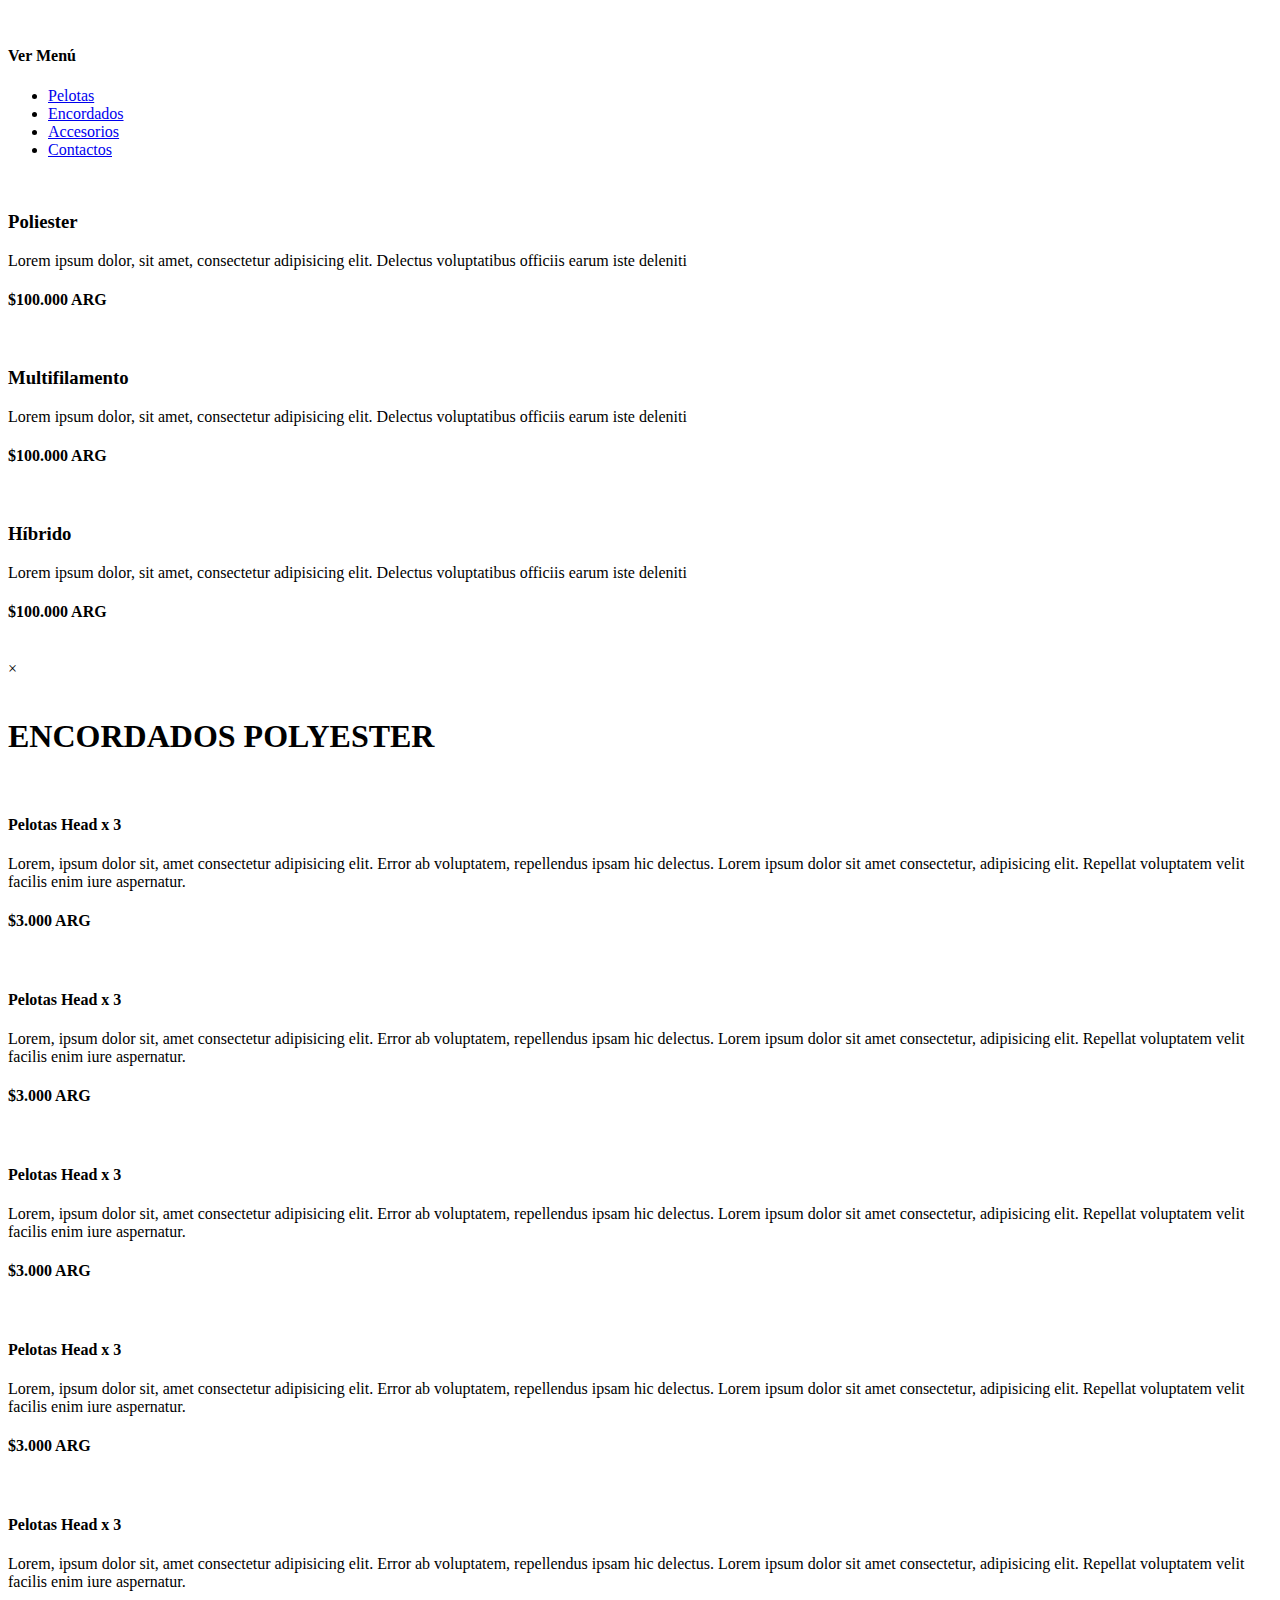
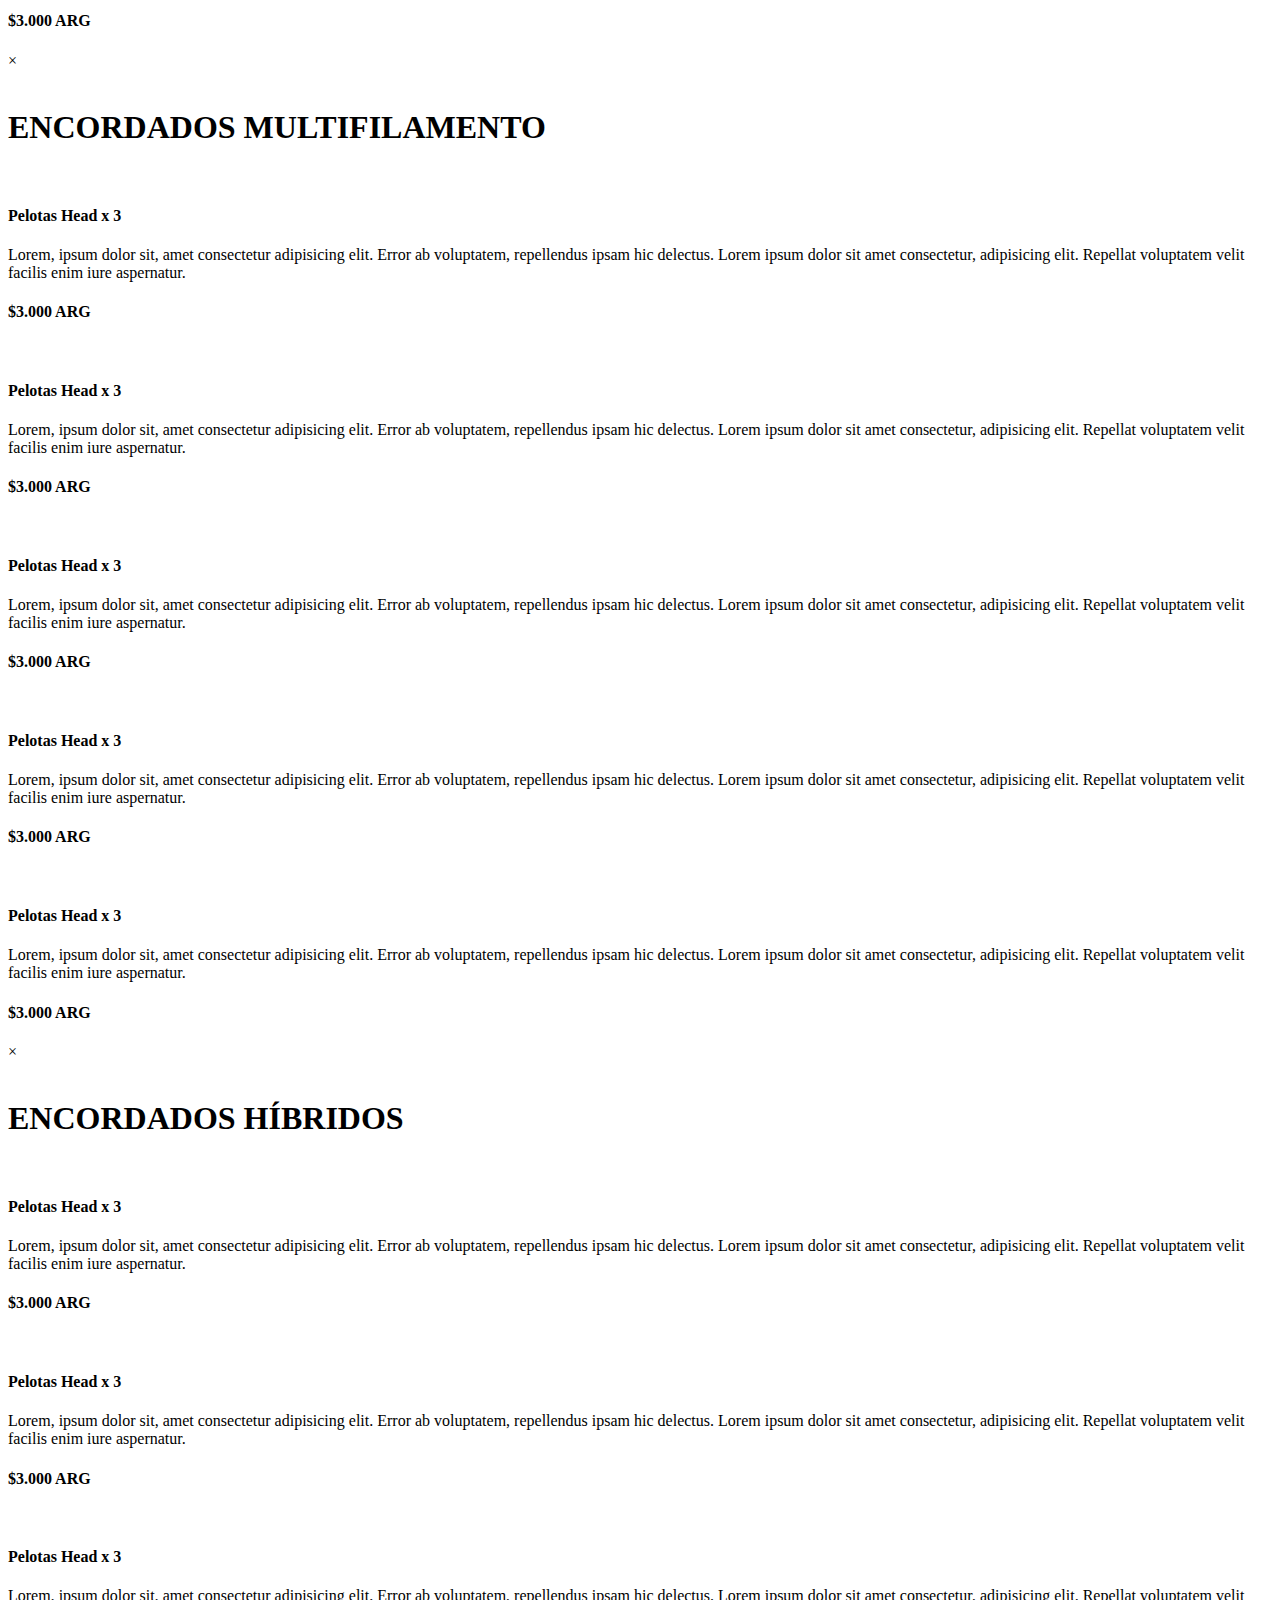
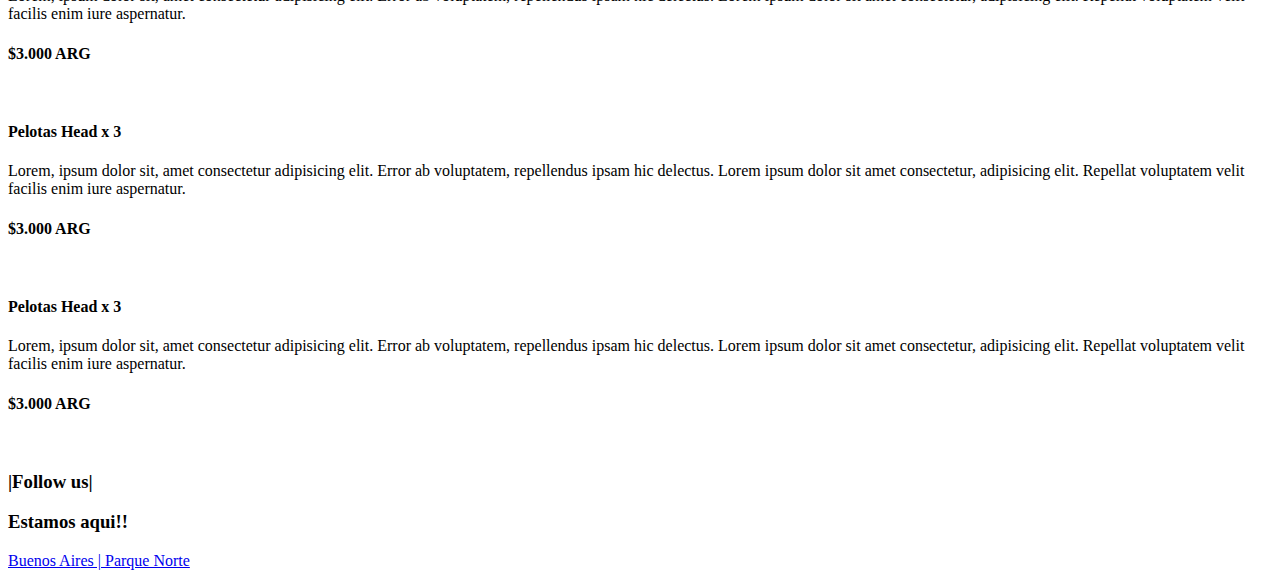
==== cuerdas.html @ 77498340 "string tennis page" ====
<!DOCTYPE html>
<html lang="en">
<head>
    <meta charset="UTF-8">
    <meta http-equiv="X-UA-Compatible" content="IE=edge">
    <meta name="viewport" content="width=device-width, initial-scale=1.0">
    <title>50 Libras | Cuerdas</title>
    <link rel="stylesheet" href="home.css">
</head>
<body>
    <header class="navbar-home">
        <div class="logo-nav-container">
            <a href="index.html" class="logo"><img class="logotipo" src="images/logo.jpg" alt=""></a>
            <span class="menu-icon"><h4>Ver Menú</h4></span>
            <nav class="navigation">
                <ul>
                    <li>
                        <a href="pelotas.html">Pelotas</a>
                    </li>
                    <li>
                        <a href="cuerdas.html">Encordados</a>
                    </li>
                    <li>
                        <a href="accesorios.html">Accesorios</a>
                    </li>
                    <li>
                        <a href="#">Contactos</a>
                    </li>
                </ul>
            </nav>
        </div>
    </header>
    <main class="main-producto">
        <div class="contenedor-producto">
            <div class="carta-producto">
                <img class="img-carta" src="images/https://static.wixstatic.com/media/47ea55_0200ad9492544a6e940cbf93ee2c8fab~mv2.jpg/v1/fill/w_431,h_465,al_c,q_85,usm_0.66_1.00_0.01/47ea55_0200ad9492544a6e940cbf93ee2c8fab~mv2.jpg" alt="">
                <div class="nombre-producto">
                    <h3>Poliester</h3>
                    <div class="descripcion-precio">
                        <p>Lorem ipsum dolor, sit amet, consectetur adipisicing elit. Delectus voluptatibus officiis earum iste deleniti 
                        </p>
                        <h4 class="precio">$100.000 ARG</h4>
                    </div>
                </div>
            </div>
            <div class="carta-producto">
                <img class="img-carta" src="images/https://static.wixstatic.com/media/47ea55_6583cdfd9828422381f836c1d1694b77~mv2.gif" alt="">
                <div class="nombre-producto">
                    <h3>Multifilamento</h3>
                    <div class="descripcion-precio">
                        <p>Lorem ipsum dolor, sit amet, consectetur adipisicing elit. Delectus voluptatibus officiis earum iste deleniti</p>
                        <h4 class="precio">$100.000 ARG</h4>
                    </div>
                </div>
            </div>
            <div class="carta-producto">
                <img class="img-carta" src="images/https://static.wixstatic.com/media/47ea55_f652cab48d51497d8c2ee6c40acb9bf2~mv2.gif" alt="">
                <div class="nombre-producto">
                    <h3>Híbrido</h3>
                    <div class="descripcion-precio">
                        <p>Lorem ipsum dolor, sit amet, consectetur adipisicing elit. Delectus voluptatibus officiis earum iste deleniti</p>
                        <h4 class="precio">$100.000 ARG</h4>
                    </div>
                </div>
            </div>
        </div>
        <div>
        <a href="#" ><img id="whap-img" src="images/whap-logo.png" alt=""></a>
        </div>

        <!--Modal Poliester-->
        <div class="modal">
            <div class="modal-container">
                <div class="modal-elements">
                    <span class="close">&times;</span>
                    <div class="modal-header">
                        <img src="images/logo.jpg" alt="" class="logotipo-modal">
                        <h1>ENCORDADOS POLYESTER</h1>
                    </div>
                    <div class="modal-body">
                        <div class="product">
                            <img src="images/head-tour2.png" alt="" class="img-carta">
                            <div class="description">
                                <h4>Pelotas Head x 3</h4>
                                <p>Lorem, ipsum dolor sit, amet consectetur adipisicing elit. Error ab voluptatem, repellendus ipsam hic delectus. Lorem ipsum dolor sit amet consectetur, adipisicing elit. Repellat voluptatem velit facilis enim iure aspernatur.
                                </p>
                                <h4 class="price">$3.000 ARG
                                </h4>
                            </div>
                        </div>
                        <div class="product">
                            <img src="images/head-tour2.png" alt="" class="img-carta">
                            <div class="description">
                                <h4>Pelotas Head x 3</h4>
                                <p>Lorem, ipsum dolor sit, amet consectetur adipisicing elit. Error ab voluptatem, repellendus ipsam hic delectus. Lorem ipsum dolor sit amet consectetur, adipisicing elit. Repellat voluptatem velit facilis enim iure aspernatur.
                                </p>
                                <h4 class="price">$3.000 ARG
                                </h4>
                            </div>
                        </div>
                        <div class="product">
                            <img src="images/head-tour2.png" alt="" class="img-carta">
                            <div class="description">
                                <h4>Pelotas Head x 3</h4>
                                <p>Lorem, ipsum dolor sit, amet consectetur adipisicing elit. Error ab voluptatem, repellendus ipsam hic delectus. Lorem ipsum dolor sit amet consectetur, adipisicing elit. Repellat voluptatem velit facilis enim iure aspernatur.
                                </p>
                                <h4 class="price">$3.000 ARG
                                </h4>
                            </div>
                        </div>
                        <div class="product">
                            <img src="images/head-tour2.png" alt="" class="img-carta">
                            <div class="description">
                                <h4>Pelotas Head x 3</h4>
                                <p>Lorem, ipsum dolor sit, amet consectetur adipisicing elit. Error ab voluptatem, repellendus ipsam hic delectus. Lorem ipsum dolor sit amet consectetur, adipisicing elit. Repellat voluptatem velit facilis enim iure aspernatur.
                                </p>
                                <h4 class="price">$3.000 ARG
                                </h4>
                            </div>
                        </div>
                        <div class="product">
                            <img src="images/head-tour2.png" alt="" class="img-carta">
                            <div class="description">
                                <h4>Pelotas Head x 3</h4>
                                <p>Lorem, ipsum dolor sit, amet consectetur adipisicing elit. Error ab voluptatem, repellendus ipsam hic delectus. Lorem ipsum dolor sit amet consectetur, adipisicing elit. Repellat voluptatem velit facilis enim iure aspernatur.
                                </p>
                                <h4 class="price">$3.000 ARG
                                </h4>
                            </div>
                        </div>
                    </div>
                </div>
            </div>
        </div>
        <!--Modal Multifilamento-->
        <div class="modal">
            <div class="modal-container">
                <div class="modal-elements">
                    <span class="close">&times;</span>
                    <div class="modal-header">
                        <img src="images/logo.jpg" alt="" class="logotipo-modal">
                        <h1>ENCORDADOS MULTIFILAMENTO</h1>
                    </div>
                    <div class="modal-body">
                        <div class="product">
                            <img src="images/head-tour2.png" alt="" class="img-carta">
                            <div class="description">
                                <h4>Pelotas Head x 3</h4>
                                <p>Lorem, ipsum dolor sit, amet consectetur adipisicing elit. Error ab voluptatem, repellendus ipsam hic delectus. Lorem ipsum dolor sit amet consectetur, adipisicing elit. Repellat voluptatem velit facilis enim iure aspernatur.
                                </p>
                                <h4 class="price">$3.000 ARG
                                </h4>
                            </div>
                        </div>
                        <div class="product">
                            <img src="images/head-tour2.png" alt="" class="img-carta">
                            <div class="description">
                                <h4>Pelotas Head x 3</h4>
                                <p>Lorem, ipsum dolor sit, amet consectetur adipisicing elit. Error ab voluptatem, repellendus ipsam hic delectus. Lorem ipsum dolor sit amet consectetur, adipisicing elit. Repellat voluptatem velit facilis enim iure aspernatur.
                                </p>
                                <h4 class="price">$3.000 ARG
                                </h4>
                            </div>
                        </div>
                        <div class="product">
                            <img src="images/head-tour2.png" alt="" class="img-carta">
                            <div class="description">
                                <h4>Pelotas Head x 3</h4>
                                <p>Lorem, ipsum dolor sit, amet consectetur adipisicing elit. Error ab voluptatem, repellendus ipsam hic delectus. Lorem ipsum dolor sit amet consectetur, adipisicing elit. Repellat voluptatem velit facilis enim iure aspernatur.
                                </p>
                                <h4 class="price">$3.000 ARG
                                </h4>
                            </div>
                        </div>
                        <div class="product">
                            <img src="images/head-tour2.png" alt="" class="img-carta">
                            <div class="description">
                                <h4>Pelotas Head x 3</h4>
                                <p>Lorem, ipsum dolor sit, amet consectetur adipisicing elit. Error ab voluptatem, repellendus ipsam hic delectus. Lorem ipsum dolor sit amet consectetur, adipisicing elit. Repellat voluptatem velit facilis enim iure aspernatur.
                                </p>
                                <h4 class="price">$3.000 ARG
                                </h4>
                            </div>
                        </div>
                        <div class="product">
                            <img src="images/head-tour2.png" alt="" class="img-carta">
                            <div class="description">
                                <h4>Pelotas Head x 3</h4>
                                <p>Lorem, ipsum dolor sit, amet consectetur adipisicing elit. Error ab voluptatem, repellendus ipsam hic delectus. Lorem ipsum dolor sit amet consectetur, adipisicing elit. Repellat voluptatem velit facilis enim iure aspernatur.
                                </p>
                                <h4 class="price">$3.000 ARG
                                </h4>
                            </div>
                        </div>
                    </div>
                </div>
            </div>
        </div>
        <!--Modal Híbridos-->
        <div class="modal">
            <div class="modal-container">
                <div class="modal-elements">
                    <span class="close">&times;</span>
                    <div class="modal-header">
                        <img src="images/logo.jpg" alt="" class="logotipo-modal">
                        <h1>ENCORDADOS HÍBRIDOS</h1>
                    </div>
                    <div class="modal-body">
                        <div class="product">
                            <img src="images/head-tour2.png" alt="" class="img-carta">
                            <div class="description">
                                <h4>Pelotas Head x 3</h4>
                                <p>Lorem, ipsum dolor sit, amet consectetur adipisicing elit. Error ab voluptatem, repellendus ipsam hic delectus. Lorem ipsum dolor sit amet consectetur, adipisicing elit. Repellat voluptatem velit facilis enim iure aspernatur.
                                </p>
                                <h4 class="price">$3.000 ARG
                                </h4>
                            </div>
                        </div>
                        <div class="product">
                            <img src="images/head-tour2.png" alt="" class="img-carta">
                            <div class="description">
                                <h4>Pelotas Head x 3</h4>
                                <p>Lorem, ipsum dolor sit, amet consectetur adipisicing elit. Error ab voluptatem, repellendus ipsam hic delectus. Lorem ipsum dolor sit amet consectetur, adipisicing elit. Repellat voluptatem velit facilis enim iure aspernatur.
                                </p>
                                <h4 class="price">$3.000 ARG
                                </h4>
                            </div>
                        </div>
                        <div class="product">
                            <img src="images/head-tour2.png" alt="" class="img-carta">
                            <div class="description">
                                <h4>Pelotas Head x 3</h4>
                                <p>Lorem, ipsum dolor sit, amet consectetur adipisicing elit. Error ab voluptatem, repellendus ipsam hic delectus. Lorem ipsum dolor sit amet consectetur, adipisicing elit. Repellat voluptatem velit facilis enim iure aspernatur.
                                </p>
                                <h4 class="price">$3.000 ARG
                                </h4>
                            </div>
                        </div>
                        <div class="product">
                            <img src="images/head-tour2.png" alt="" class="img-carta">
                            <div class="description">
                                <h4>Pelotas Head x 3</h4>
                                <p>Lorem, ipsum dolor sit, amet consectetur adipisicing elit. Error ab voluptatem, repellendus ipsam hic delectus. Lorem ipsum dolor sit amet consectetur, adipisicing elit. Repellat voluptatem velit facilis enim iure aspernatur.
                                </p>
                                <h4 class="price">$3.000 ARG
                                </h4>
                            </div>
                        </div>
                        <div class="product">
                            <img src="images/head-tour2.png" alt="" class="img-carta">
                            <div class="description">
                                <h4>Pelotas Head x 3</h4>
                                <p>Lorem, ipsum dolor sit, amet consectetur adipisicing elit. Error ab voluptatem, repellendus ipsam hic delectus. Lorem ipsum dolor sit amet consectetur, adipisicing elit. Repellat voluptatem velit facilis enim iure aspernatur.
                                </p>
                                <h4 class="price">$3.000 ARG
                                </h4>
                            </div>
                        </div>
                    </div>
                </div>
            </div>
        </div>  
    </main>
    <footer>
        <div class="sponsor">
            <a href="#"><img class="img-footer" src="images/wilson-logo.png" alt=""></a>
            <a href="#"><img id="img-footer" src="images/klogo.png" alt=""></a>
            <a href="#"><img id="img-penn" src="images/penn-logo.png" alt=""></a>
            </div>
            <div class="follow">
                <h3>|Follow us|</h3>
                <a href="https://www.instagram.com/50libras/?hl=es"><i class="fa-brands fa-instagram-square fa-xl"></i></a>
                <a href="#"><i class="fa-brands fa-facebook fa-xl" style="--fa-secondary-opacity: 1.0; --fa-primary-color: black; --fa-secondary-color: black;"></i></a>
            </div>
        <div class="contenedor-redes">
        <h3>Estamos aqui!!</h3>
        <a href="https://www.google.com/maps/place/50+Libras/@-34.5456062,-58.4368159,18z/data=!4m8!1m2!2m1!1sparque+norte!3m4!1s0x0:0xd10e89fe4c241d55!8m2!3d-34.5458341!4d-58.4370424" id="redes1"><i class="fa-solid fa-location-dot fa-xl"></i>Buenos Aires | Parque Norte</a>
        </div>
    </footer>
    <script src="https://code.jquery.com/jquery-3.6.0.min.js"></script>
    <script src="main.js"></script>
    <script src="https://kit.fontawesome.com/b12ed69c30.js" crossorigin="anonymous"></script>
    
</body>
</html>
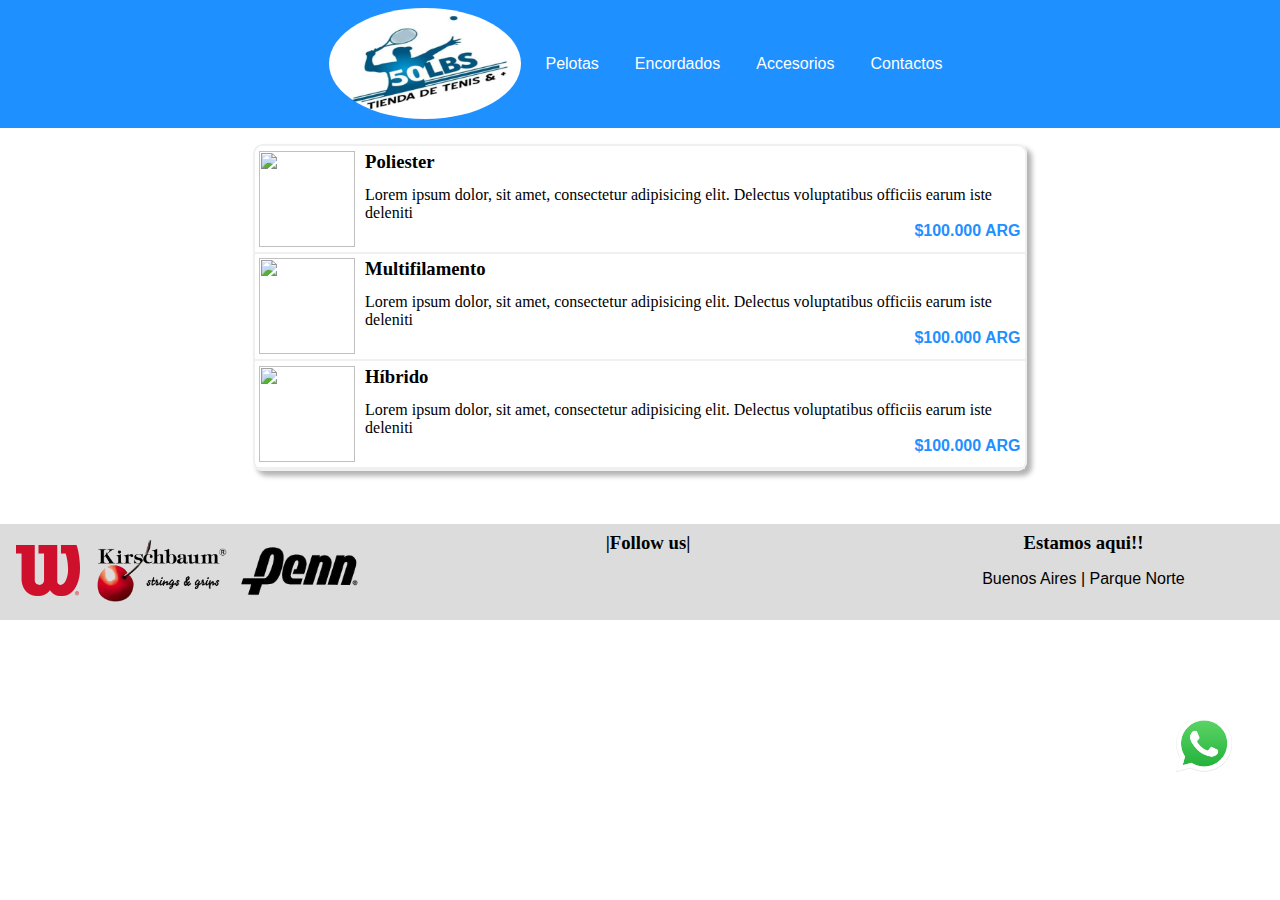
==== commit 0e58cfe9: "string tennis page" ====
--- a/cuerdas.html
+++ b/cuerdas.html
@@ -33,7 +33,7 @@
     <main class="main-producto">
         <div class="contenedor-producto">
             <div class="carta-producto">
-                <img class="img-carta" src="images/https://static.wixstatic.com/media/47ea55_0200ad9492544a6e940cbf93ee2c8fab~mv2.jpg/v1/fill/w_431,h_465,al_c,q_85,usm_0.66_1.00_0.01/47ea55_0200ad9492544a6e940cbf93ee2c8fab~mv2.jpg" alt="">
+                <img class="img-carta" src="https://static.wixstatic.com/media/47ea55_0200ad9492544a6e940cbf93ee2c8fab~mv2.jpg/v1/fill/w_431,h_465,al_c,q_85,usm_0.66_1.00_0.01/47ea55_0200ad9492544a6e940cbf93ee2c8fab~mv2.jpg" alt="">
                 <div class="nombre-producto">
                     <h3>Poliester</h3>
                     <div class="descripcion-precio">
@@ -44,7 +44,7 @@
                 </div>
             </div>
             <div class="carta-producto">
-                <img class="img-carta" src="images/https://static.wixstatic.com/media/47ea55_6583cdfd9828422381f836c1d1694b77~mv2.gif" alt="">
+                <img class="img-carta" src="https://static.wixstatic.com/media/47ea55_6583cdfd9828422381f836c1d1694b77~mv2.gif" alt="">
                 <div class="nombre-producto">
                     <h3>Multifilamento</h3>
                     <div class="descripcion-precio">
@@ -54,7 +54,7 @@
                 </div>
             </div>
             <div class="carta-producto">
-                <img class="img-carta" src="images/https://static.wixstatic.com/media/47ea55_f652cab48d51497d8c2ee6c40acb9bf2~mv2.gif" alt="">
+                <img class="img-carta" src="https://static.wixstatic.com/media/47ea55_f652cab48d51497d8c2ee6c40acb9bf2~mv2.gif" alt="">
                 <div class="nombre-producto">
                     <h3>Híbrido</h3>
                     <div class="descripcion-precio">
--- a/home.css
+++ b/home.css
@@ -0,0 +1,517 @@
+:root {
+    --header-bg: #1E90FF;
+    --button-color: #1E90FF;
+    --button-text: white;
+    --button-border: #1E90FF;
+    --header-text:  #FFFFFF;
+    --navbar-hover: #87CEEB;
+    --navbar-li-hover: #87CEEB;
+    --carta-productos: #F0F0F0;
+    --carta-hover: #B4B4B4;
+    --modal-bg: rgba(0,0,0,0.4);
+    --modal-content-bg: #FEFEFE;
+    --header-modal-bg: #1E90FF;
+    --header-modal-text: white;
+    --scrollbar-bg: #F5F5F5;
+    --scrollbar-color: #1E90FF;
+}
+
+* {
+    box-sizing: border-box;
+}
+body {
+    margin: 0;
+}
+
+h1, h2, h3, h4, h5, h6, p {
+	margin: 0px;
+	font-family: Tahoma;
+}
+
+a {
+    text-decoration: none;
+    box-shadow: none;
+    color: black;
+    font-family: Arial, Helvetica, sans-serif;
+}
+
+.navbar-home {
+    display: flex;
+    position: sticky;
+    top: 0;
+    justify-content: center;
+    width: 100%;
+    height: 8rem;
+    background: var(--header-bg);
+}
+
+.logotipo {
+    width: 12rem;
+    padding: 0;
+    margin: 0.5rem;
+    border-radius: 100%;
+}
+
+.navigation ul {
+    margin: 0;
+    padding: 0;
+    list-style: none;
+}
+
+.navigation ul li {
+    display: inline-block;
+}
+
+.navigation ul li a {
+    display: block;
+    padding: 0.5rem 1rem;
+    transition: all 0.4s linear;
+    border-radius: 5px;
+    color: var(--button-text);
+}
+
+.navigation ul li:hover {
+    background: var(--navbar-li-hover);
+    border-radius: 10px;
+}
+
+.main-home {
+    display: flex;
+    justify-content: center;
+    align-items: center;
+    margin-bottom: 2rem;
+}
+
+.menu-icon {
+    display: none;
+}
+
+.logo-nav-container {
+    display: flex;
+    justify-content: space-around;
+    align-items: center;
+    flex-wrap: wrap;
+}
+
+.contenedor-opciones {
+    display: flex;
+    flex-direction: column;
+    width: 25rem;
+    margin: 2rem;
+    justify-content: center;
+    align-items: center;
+    padding: 0;
+    gap: 2rem;
+}
+
+.button-a {
+    display: flex;
+    justify-content: center;
+    align-items: center;
+    border-radius: 0.6rem;
+    background: var(--button-color);
+    font-family: Arial, Helvetica, sans-serif;
+    font-size: 20px;
+    color: var(--button-text);
+    border: var(--button-border);
+    cursor: pointer;
+    width: 15rem;
+    height: 5rem;
+    box-shadow: 5px 5px 5px 5px lightgrey;
+    color: var(--button-text);
+    width: 15rem;
+    height: 5rem;
+}
+
+.button-a:active {
+    transform: scale(0.98);
+    /* Scaling button to 0.98 to its original size */
+    box-shadow: 3px 2px 22px 1px rgba(0, 0, 0, 0.24);
+}
+
+#whap-img {
+    width: 3.5rem;
+    position: absolute;
+    bottom: 8rem;
+    right: 3rem;
+}
+
+footer {
+    display: flex;
+    flex: 1;
+    justify-content: space-between;
+    text-align: center;
+    background: gainsboro;
+    height: 6rem;
+}
+
+.img-footer {
+    width: 4rem;
+    height: auto;
+}
+
+#img-footer {
+    width: 10rem;
+    height: auto;
+}
+
+#img-penn {
+    width: 7.5rem;
+    height: auto;
+}
+
+.sponsor {
+    display: flex;
+    align-items: center;
+    margin-left: 1rem;
+    flex: 1;
+}
+
+.contenedor-redes {
+    flex: 1;
+    padding-top: 0.5rem;
+}
+.contenedor-redes > h3 {
+    margin-bottom: 1rem;
+}
+
+.follow > h3 {
+    margin-bottom: 1rem;
+}
+
+.follow {
+    flex: auto;
+    padding-top: 0.5rem;
+    text-decoration: none;
+}
+
+@media only screen and (max-width: 700px) {
+
+    .logo-nav-container{
+        width: 100%;
+    }
+    .navigation {
+        width: 100%;
+        padding: 0;
+        margin: auto;
+    }
+    .navigation ul {
+        display: none;
+    }
+    .navigation ul.show {
+        display: flex;
+        flex-direction: column;
+        background-color: var(--header-bg);
+    }
+    .navigation ul li {
+        display: block;
+    }
+    
+    .navigation ul li a {
+        display: block;
+        padding: 0.5rem 0;
+        transition: all 0.4s linear;
+        border-radius: 5px;
+    }
+    
+    .navigation ul li:hover {
+        background: skyblue;
+    }
+    .menu-icon {
+        display: block;
+        color: var(--button-text);
+        cursor: pointer;
+    }
+    
+    footer {
+        display: flex;
+        flex-direction: column;
+        justify-content: center;
+        height: 13rem;
+    }
+
+    .sponsor {
+        display: flex;
+        justify-content: center;
+    }
+
+    .contenedor-opciones {
+        padding-top: 3rem;
+    }
+    
+    main {
+        margin-bottom: 5.5rem;
+    }
+
+    #whap-img{
+        right: 0.5rem;
+        position: fixed; 
+    }
+}
+
+/* Aqui comienza pagina productos */
+
+.navbar-productos {
+    display: flex;
+    position: sticky;
+    width: 100%;
+    padding: 0;
+    height: 8rem;
+    background: var(--header-bg);
+    font-family: Arial, Helvetica, sans-serif;
+}
+
+.navbar-productos a {
+    color: var(--header-text);
+    text-decoration: none;
+}
+
+.nav-contenedor {
+    border: 3px solid black;
+    width: 100%;
+    display: flex;
+    justify-content: space-around;
+    align-items: center;
+    flex-wrap: wrap;
+}
+
+.logo {
+    letter-spacing: 3rem;
+    margin: 0;
+    height: 8rem;
+}
+
+.img-carta {
+    width: 6rem;
+    height: 6rem;
+}
+
+.main-producto {
+    display: flex;
+    justify-content: center;
+    align-items: center;
+    margin-bottom: 2.35rem;
+}
+
+.contenedor-producto {
+    max-width: 48.42rem;
+    display: flex;
+    flex-direction: column;
+    margin: 1rem;
+    border: 0.15rem solid var(--carta-productos);
+    box-shadow: 0.3rem 0.3rem 0.3rem var(--carta-hover);
+    border-radius: 0.6rem;
+}
+
+.carta-producto {
+    display: flex;
+    margin: auto;
+    padding: 0.3rem;
+    border-bottom: 0.18rem solid var(--carta-productos);
+    gap: 0.6rem;
+}
+
+.carta-producto:hover {
+    background: var(--carta-productos);
+    cursor: pointer;
+}
+
+.nombre-producto {
+    display: flex;
+    flex-direction: column;
+}
+.descripcion-precio {
+    margin: 0.8rem 0 0 0;
+    flex: 1;
+}
+.precio {
+    color: var(--header-bg);
+    display: flex;
+    align-items: flex-end;
+    justify-content: flex-end;
+    margin-bottom: 0;
+    flex: 2;
+    font-family: 'Source Sans Pro', sans-serif;
+}
+
+/*Estilos para la pag especificaciones  de cada producto*/
+.img-especificaciones {
+    width: 15rem;
+    height: 15rem;
+}
+.cantidad {
+    display: inline-flex;
+    margin: 0.5rem 0 0.5rem 0;
+    align-items: center;
+    gap: 0.9rem;
+}
+
+.cantidad-producto {
+    background: var(--button-text);
+    border: 0.15rem solid var(--carta-productos);
+    box-shadow: 0.3rem 0.3rem 0.3rem var(--carta-hover);
+    border-radius: 0.6rem;
+    padding: 1rem;
+}
+
+.button-product {
+    border-radius: 0.6rem;
+    background: var(--button-color);
+    font-family: Arial, Helvetica, sans-serif;
+    font-size: 20px;
+    color: var(--button-text);
+    border: var(--button-border);
+    cursor: pointer;
+    width: 7rem;
+    height: 2rem;
+    box-shadow: 5px 5px 5px 5px var(--carta-productos);
+    margin-top: 2rem;
+}
+
+.button-product:active {
+    transform: scale(0.98);
+    /* Scaling button to 0.98 to its original size */
+    box-shadow: 3px 2px 22px 1px rgba(0, 0, 0, 0.24);
+}
+
+.button-product:hover {
+    background: var(--navbar-hover);
+}
+
+/*Modal*/
+.modal {
+    background-color: var(--modal-bg);
+    width: 100%;
+    height: 100%;
+    display: none;
+    z-index: 1;
+    position: fixed;
+    top: 0;
+    left: 0;
+}
+
+.modal-container {
+    display: flex;
+    justify-content: center;
+    align-items: center;
+    width: 42.04rem;
+    height: 26.25rem;
+    -webkit-animation-name: animatetop;
+    -webkit-animation-duration: 0.4s;
+    animation-name: animatetop;
+    animation-duration: 0.4s;
+    margin: 7.5rem auto auto 22rem;
+}
+
+/*Esto es especifico para las pelotas y accesorios*/
+.modal-content {
+    display: flex;
+    justify-content: center;
+    align-items: center;
+    width: 42.04rem;
+    height: auto;
+    background-color: var(--modal-content-bg);
+    border: 0.15rem solid var(--carta-productos);
+    border-radius: 0.6rem;
+    -webkit-animation-name: animatetop;
+    -webkit-animation-duration: 0.4s;
+    animation-name: animatetop;
+    animation-duration: 0.4s;
+    margin: 7.5rem auto auto 22rem;
+}
+
+.modal-elements {
+    display: flex;
+    flex-direction: column;
+    width: 100%;
+    height: 100%;
+    background-color: var(--modal-content-bg);
+    border-radius: 0.6rem;
+}
+
+.modal-header {
+    display: flex;
+    justify-content: center;
+    align-items: center;
+    background-color: var(--header-modal-bg);
+    color: var(--header-modal-text);
+    border-top: 0.18rem solid var(--header-modal-bg);
+    border-top-left-radius: 0.6rem;
+    border-top-right-radius: 0.6rem;
+}
+
+.modal-body {
+    display: flex;
+    flex-direction: column;
+    overflow-y: scroll;
+    margin: 0.5rem;
+    border: 0.06rem solid lightgray;
+    border-radius: 0.6rem;
+}
+
+.logotipo-modal {
+    width: 6rem;
+    padding: 0;
+    margin: 0.5rem;
+    border-radius: 100%;
+}
+
+.product {
+    display: flex;
+    margin: auto;
+    padding: 0.3rem;
+}
+
+.description {
+    display: flex;
+    flex-direction: column;
+    gap: 0.3rem;
+}
+
+.price {
+    display: flex;
+    justify-content: end;
+}
+
+/* Add Animation */
+@-webkit-keyframes animatetop {
+    from {top:-300px; opacity:0} 
+    to {top:0; opacity:1}
+}
+
+@keyframes animatetop {
+    from {top:-18rem; opacity:0}
+    to {top:0; opacity:1}
+}
+
+/* The Close Button */
+.close {
+    position: fixed;
+    color: white;
+    font-size: 1.68rem;
+    font-weight: bold;
+}
+
+.close:hover, .close:focus {
+    color: #000;
+    text-decoration: none;
+    cursor: pointer;
+}
+
+/*Personalizar scrollbar*/
+.modal-body::-webkit-scrollbar-track {
+    -webkit-box-shadow: inset 0 0 0.36rem rgba(0,0,0,0.3);
+    border-radius: 0.6rem;
+    background-color: var(--modal-bg);
+}
+
+.modal-body::-webkit-scrollbar {
+    width: 0.72rem;
+    background-color: var(--scrollbar-bg);
+}
+
+.modal-body::-webkit-scrollbar-thumb {
+    border-radius: 0.6rem;
+    -webkit-box-shadow: inset 0 0 0.36rem rgba(0,0,0,.3);
+    background-color: var(--scrollbar-color);
+}